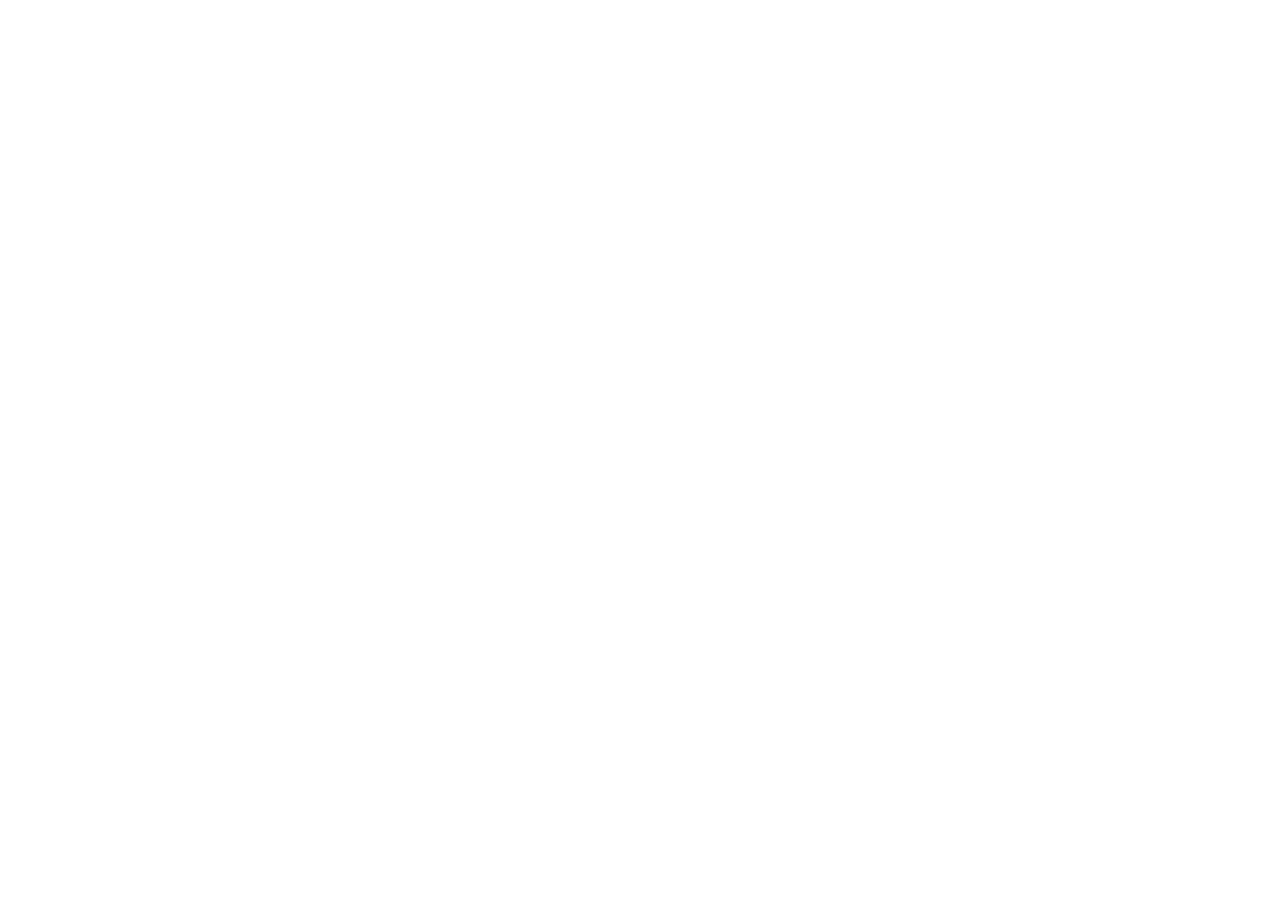
==== index.html @ 21bec507 "created files and tried to start writing code" ====
<!DOCTYPE html>
<html lang="en">
<head>
    <meta charset="UTF-8">
    <meta name="viewport" content="width=device-width, initial-scale=1.0">
    <meta http-equiv="X-UA-Compatible" content="ie=edge">
    <title>Document</title>
</head>
<body>
    
</body>
</html>
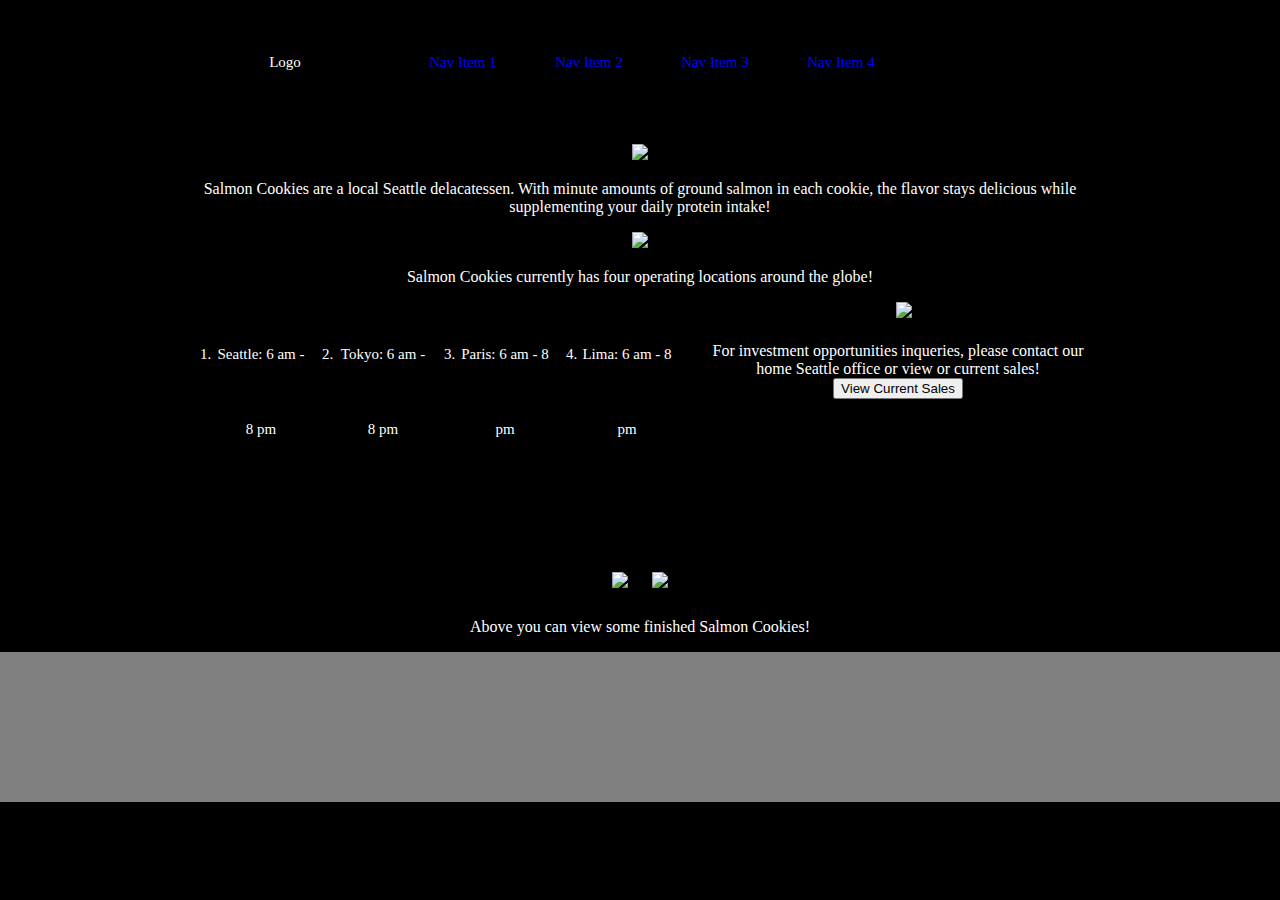
==== commit 3fb54f27: "added css styling to index home page" ====
--- a/index.html
+++ b/index.html
@@ -1,12 +1,62 @@
 <!DOCTYPE html>
-<html lang="en">
-<head>
-    <meta charset="UTF-8">
-    <meta name="viewport" content="width=device-width, initial-scale=1.0">
-    <meta http-equiv="X-UA-Compatible" content="ie=edge">
-    <title>Document</title>
-</head>
-<body>
-    
-</body>
+
+    <head>
+        <meta charset="utf-8">
+        <meta http-equiv="X-UA-Compatible" content="IE=edge">
+        <title>Wire-Frame Project</title>
+        <meta name="description" content="">
+        <meta name="viewport" content="width=device-width, initial-scale=1">
+        <link rel="stylesheet" href="styles.css">
+    </head>
+    <body>
+    <main>
+      <header>
+          <nav>
+              <ul>
+                  <li id="logo">
+                      Logo
+                  </li>
+                  <li>
+                      Nav Item 1
+                  </li>
+                  <li>
+                      Nav Item 2
+                  </li>
+                  <li>
+                      Nav Item 3
+                  </li>
+                  <li>
+                      Nav Item 4
+                  </li>
+              </ul>
+          </nav>
+      </header>
+    </main>
+        <main>
+            <img id="hero" src="https://github.com/codefellows/seattle-201d58/blob/master/class-08/assets/salmon.png?raw=true" />
+            <p>
+                Salmon Cookies are a local Seattle delacatessen. With minute amounts of ground salmon in each cookie, the flavor
+                stays delicious while supplementing your daily protein intake!
+            </p>
+                <img id="family" src="https://github.com/codefellows/seattle-201d58/blob/master/class-08/assets/family.jpg?raw=true" />
+                <p>Salmon Cookies currently has four operating locations around the globe!</p>
+                    <ol>
+                        <li>Seattle: 6 am - 8 pm</li>
+                        <li>Tokyo: 6 am - 8 pm</li>
+                        <li>Paris: 6 am - 8 pm</li>
+                        <li>Lima: 6 am - 8 pm</li>
+                    </ol>
+                <img id="cutter" src="https://github.com/codefellows/seattle-201d58/blob/master/class-08/assets/cutter.jpeg?raw=true" />
+                <p class="textBox">
+                For investment opportunities inqueries, please contact our home Seattle office or view or current sales!<a href="sales.html"><button id="callAction">View Current Sales</button></a>
+            </p>
+            <img id="fish" src="https://github.com/codefellows/seattle-201d58/blob/master/class-08/assets/fish.jpg?raw=true" />
+                <img id="fish" src="https://github.com/codefellows/seattle-201d58/blob/master/class-08/assets/frosted-cookie.jpg?raw=true" />
+            <p>Above you can view some finished Salmon Cookies!</p>
+            </main>
+        <footer>
+            
+        </footer>
+        
+    </body>
 </html>--- a/styles.css
+++ b/styles.css
@@ -0,0 +1,103 @@
+body {
+    margin: 0;
+    box-sizing: border-box;
+    background-color: black;
+}
+
+header{
+    background-image:url(https://github.com/codefellows/seattle-201d58/blob/master/class-08/assets/chinook.jpg?raw=true);
+    max-height: 200px;
+}
+main{
+    margin: 0 auto;
+    align-self: center;
+    text-align: center;
+    max-width: 960px;
+}
+
+nav {
+    height: 30%;
+    width: 100%;
+    margin: auto;
+    padding: 10px;
+}
+
+ul {
+    width: 100%;
+    margin: 0;
+    list-style: none;
+    padding: 0;
+    display: inline-block;
+    color: blue;
+  }
+ol{
+    color:white;
+}
+
+li {
+    float: left;
+    text-align: center;
+    font-size: 15px;
+    margin: 15px;
+    width: 10%;
+    float:center;
+    line-height: 5em;
+  }
+  p{
+      color:white;
+  }
+
+  #logo {
+      background-color: black;
+      height: 70px;
+      width: 200px;
+      text-align: center;
+     float: center;
+     color: white;
+  }
+
+  #picSmall{
+      display: block;
+      float:top;
+      width: 300px;
+      height: 375px;
+      margin: 10px;
+      text-align: center;
+      border: 0;
+      padding: 0;
+  }
+
+  p.textBox{
+      overflow: auto;
+      width:400px;
+      height: 200px;
+      float: center;
+    margin: 10px;
+    padding: 10px;
+    text-align: center;
+    color:white;
+  }
+
+  #fish {
+      /* float: right; */
+      margin: 0px;
+      padding: 10px;
+      text-align: center;
+      background-color: black;
+  }
+
+  #hero{
+      float:center;
+      padding-top: 15px;
+     
+  }
+  footer{
+      width: 100%;
+      height: 150px;
+      background-color: grey;
+      
+  }
+
+  button:hover{
+background-color: red;
+  }